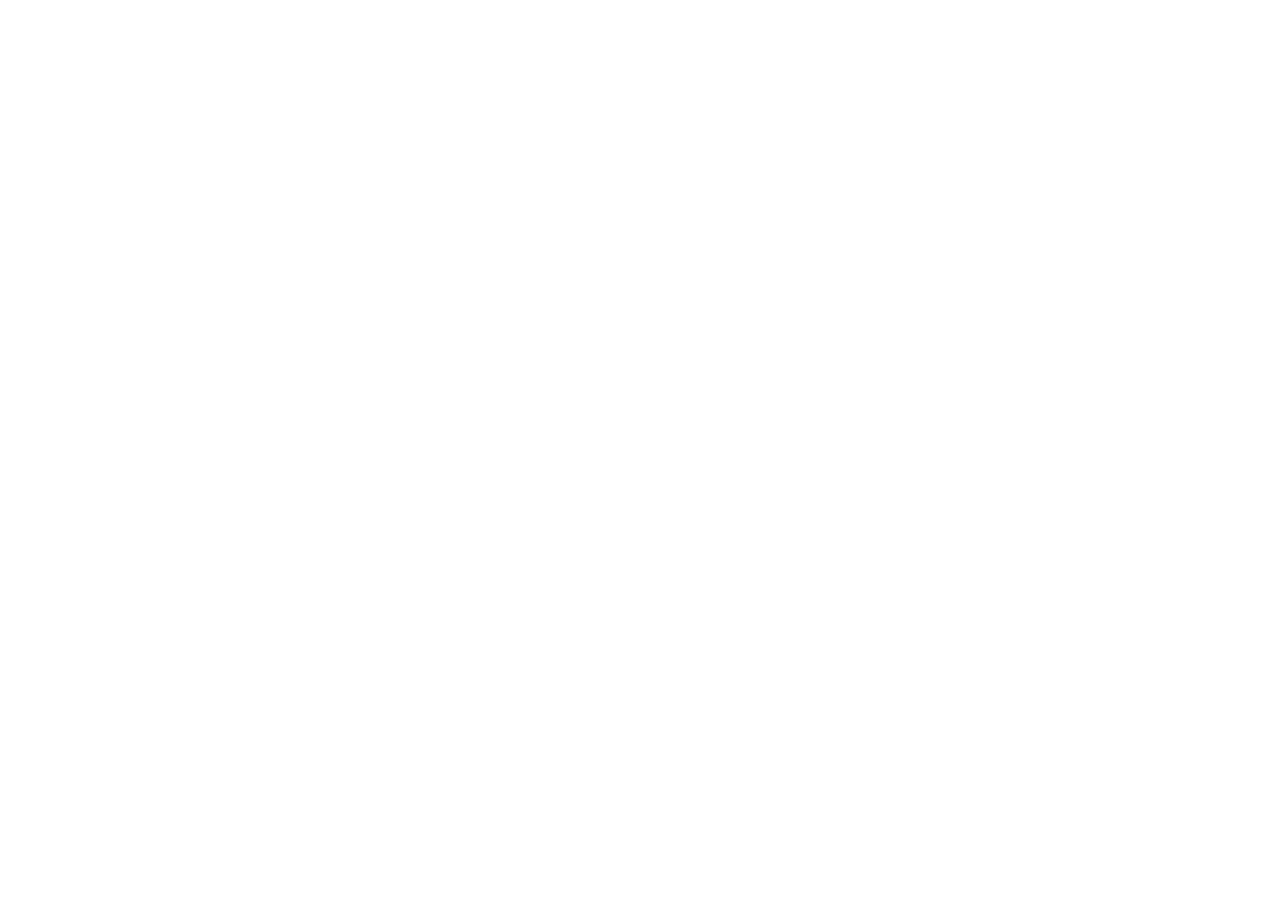
==== palindroma/index.html @ 49ae08b5 "first" ====
<!DOCTYPE html>
<html lang="en">
<head>
  <meta charset="UTF-8">
  <meta http-equiv="X-UA-Compatible" content="IE=edge">
  <meta name="viewport" content="width=device-width, initial-scale=1.0">

  <link rel="stylesheet" href="css/style.css">
  <title>Palindromatic 2000</title>
</head>
<body>
  
  <script src="js/script.js"></script>
</body>
</html>
---- palindroma/css/style.css ----
*,
*::after,
*::before{
  margin: 0;
  padding: 0;
  box-sizing: border-box;
}

body{
  font-family: 'Trebuchet MS', 'Lucida Sans Unicode', 'Lucida Grande', 'Lucida Sans', Arial, sans-serif;
}
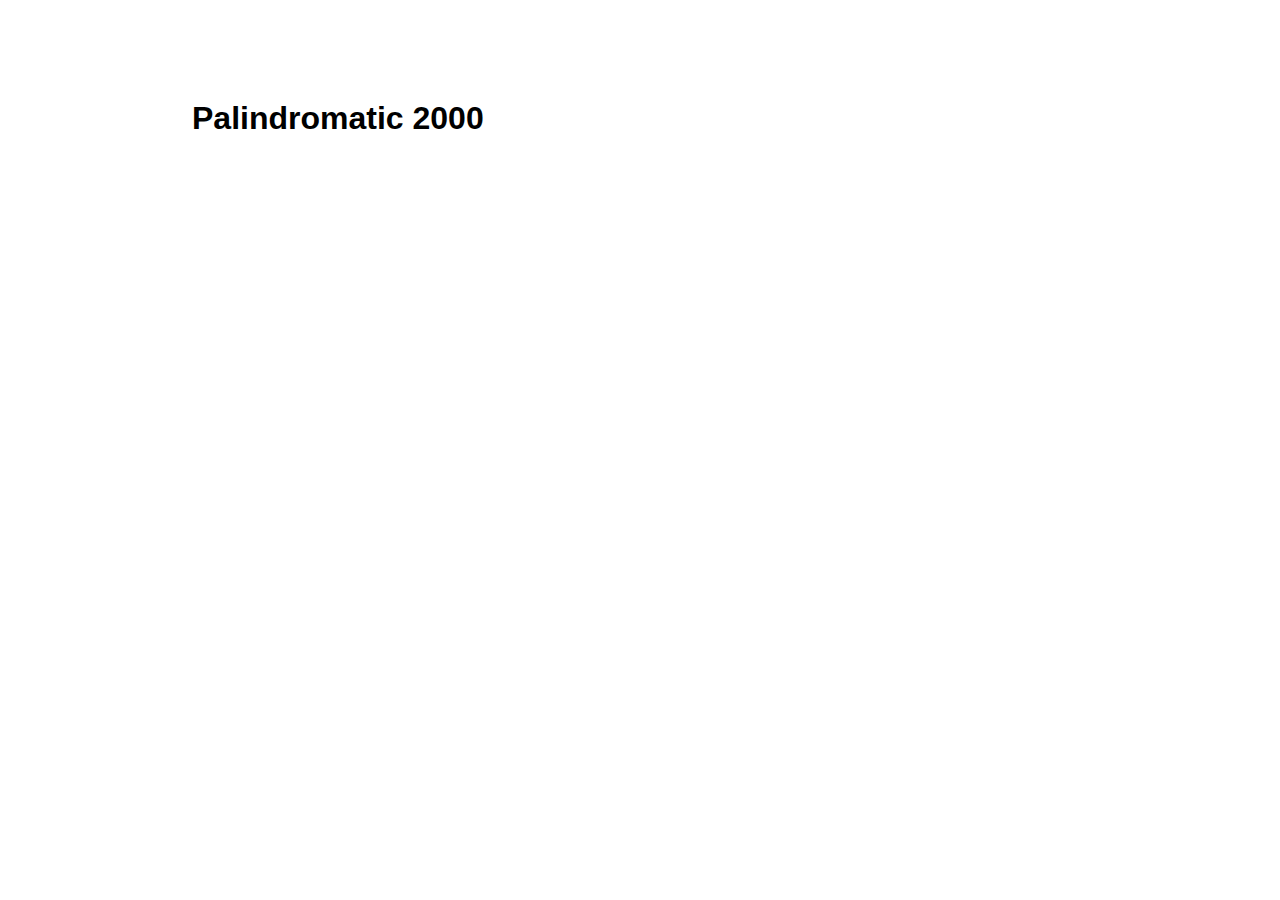
==== commit d19b662d: "ended palindroma" ====
--- a/palindroma/index.html
+++ b/palindroma/index.html
@@ -9,7 +9,11 @@
   <title>Palindromatic 2000</title>
 </head>
 <body>
-  
+
+  <div class="container">
+    <h1>Palindromatic 2000</h1>
+    <p></p>
+  </div>
   <script src="js/script.js"></script>
 </body>
 </html>--- a/palindroma/css/style.css
+++ b/palindroma/css/style.css
@@ -8,4 +8,9 @@
 
 body{
   font-family: 'Trebuchet MS', 'Lucida Sans Unicode', 'Lucida Grande', 'Lucida Sans', Arial, sans-serif;
+}
+
+.container{
+  width: 70%;
+  margin: 100px auto;
 }